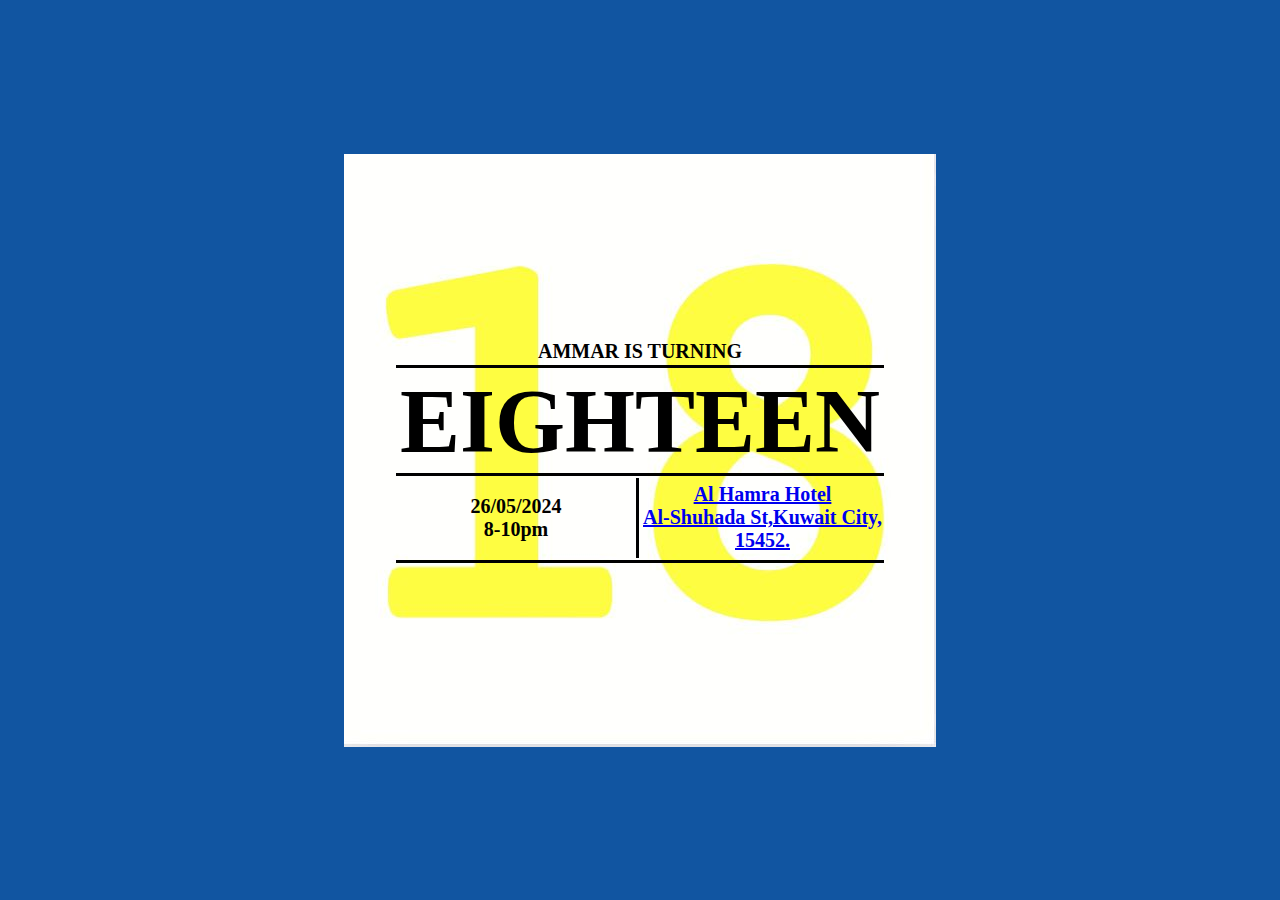
==== Invite.html @ 6b0124e4 "nm" ====
<!DOCTYPE html>
<html lang="en">
<head>
    <meta charset="UTF-8">
    <meta name="viewport" content="width=device-width, initial-scale=1.0">
    <link rel="stylesheet" href="invite.css">
    <script src="login.js" defer></script>
    <title>Invite</title>
</head>
<body>
    <section>
        <table>
            <tr>
                <td colspan="2" style="border-style: solid; border-width: 0px 0px 3px 0px" height="30px"><h3>AMMAR IS TURNING</h3></td>
            </tr>
            <tr>
                <td colspan="2" width="100%" style="border-style: solid;  border-width: 0px 0px 3px 0px" height="100px"><h1>EIGHTEEN</h1></td>
            </tr>
            <tr height="80px">
                <td style="border-style: solid; border-width: 0px 3px 0px 0px" width="50%"><h3>26/05/2024<br> 8-10pm</h3> </td>
                <td><h3><a href="https://maps.app.goo.gl/SPexB4aJH7f918c38?g_st=ic">Al Hamra Hotel<br>Al-Shuhada St,Kuwait City, 15452.</a></h3></td>
            </tr>
            <tr>
                <td colspan="2" width="100%"style="border-style: solid; border-width: 3px 0px 0px 0px">
                    <p id="invite"></p>
                </td>
            </tr>
        </table>
    </section>
</body>
</html>
---- invite.css ----
* {
    padding: 0;
    margin: 0;
    box-sizing: border-box;
}
html {
    width: 100%;
}
body {
    background-color: rgb(17, 85, 161);
    display: flex;
    justify-content: center;
    align-items: center;
    height: 100vh;
    margin: 0;
}
section {
    background-image: url("bg.png");
    background-repeat: no-repeat;
    width: 592px;
    height: 593px;
    display: flex;
    justify-content: center;
    align-items: center;
}
table {
    padding: 50px;
    vertical-align: middle;
}
h1 {
    font-size: 90px;
    text-align: center;
    margin: 0;
}
h3 {
    font-size: 20px;
    text-align: center;
    margin: 0;
}
p{
    font-size: 20px;
    text-align: center;
}
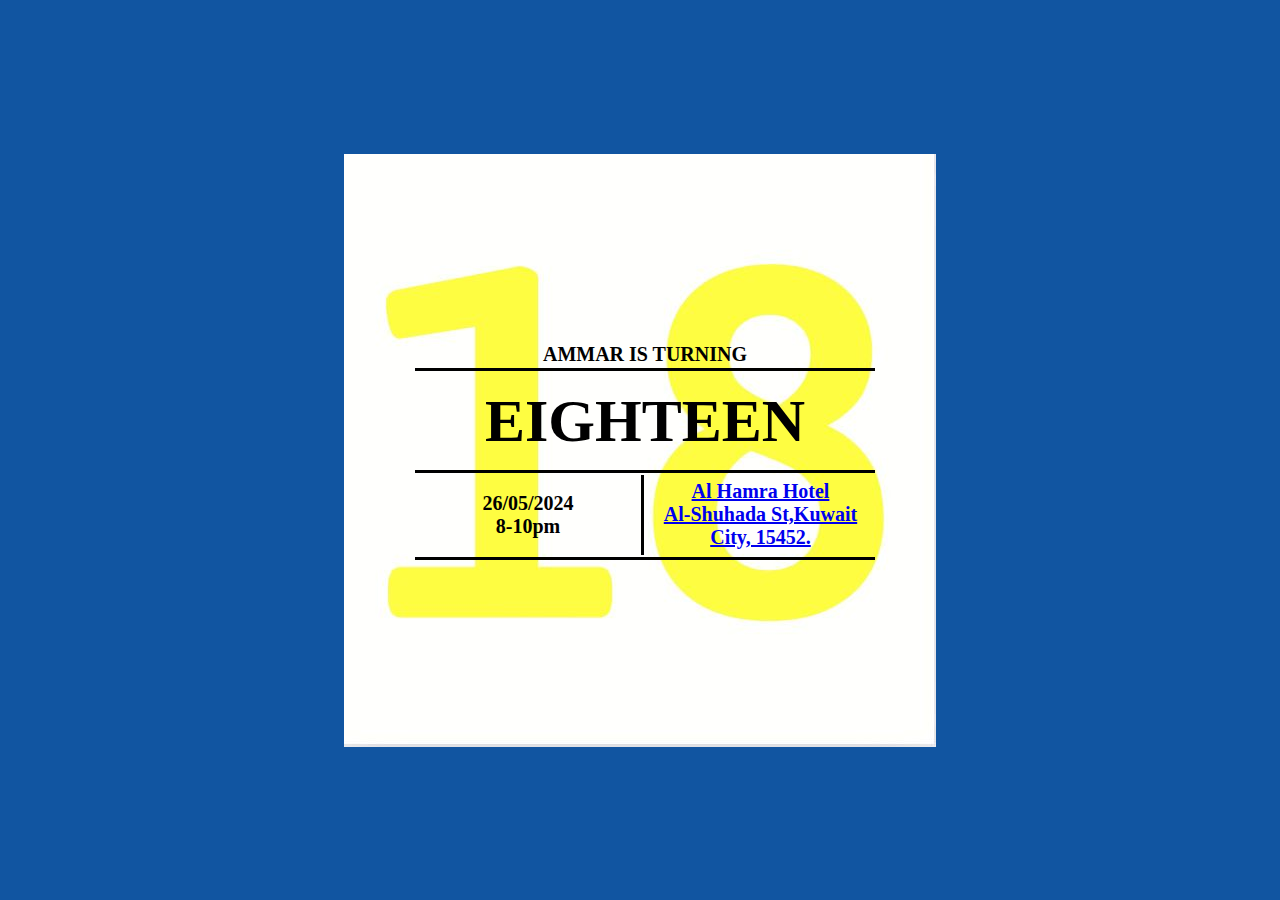
==== commit c84de424: "Update Invite.html" ====
--- a/Invite.html
+++ b/Invite.html
@@ -29,3 +29,4 @@
     </section>
 </body>
 </html>
+
--- a/invite.css
+++ b/invite.css
@@ -22,13 +22,14 @@
     display: flex;
     justify-content: center;
     align-items: center;
+    padding-left: 10px;
 }
 table {
     padding: 50px;
     vertical-align: middle;
 }
 h1 {
-    font-size: 90px;
+    font-size: 60px;
     text-align: center;
     margin: 0;
 }
@@ -40,4 +41,4 @@
 p{
     font-size: 20px;
     text-align: center;
-}+}
